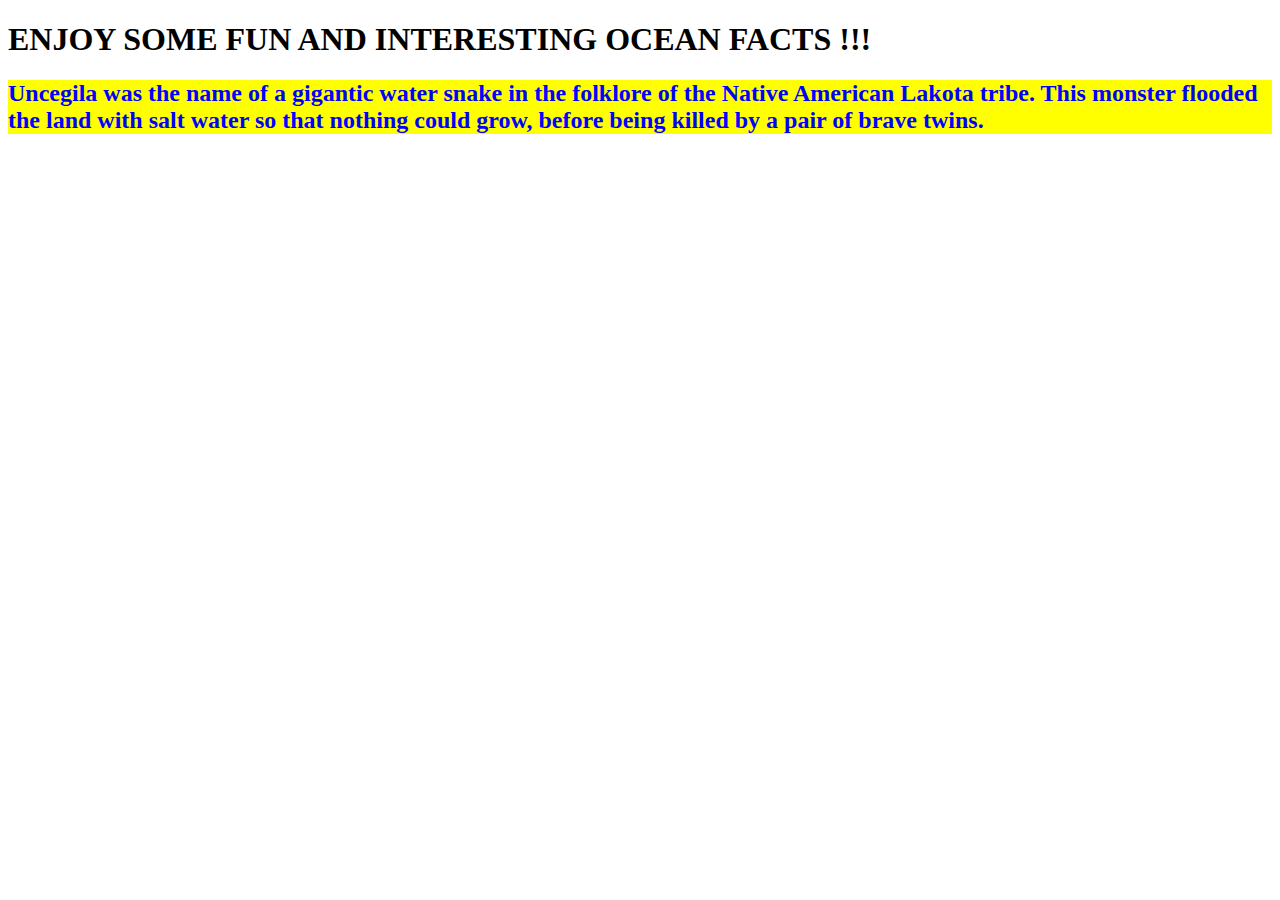
==== RANDOM_OCEAN_FACTS/index.html @ 53bc2a71 "second commit" ====
<!DOCTYPE html>
<html lang="en">
<head>
    <meta charset="UTF-8">
    <meta http-equiv="X-UA-Compatible" content="IE=edge">
    <meta name="viewport" content="width=device-width, initial-scale=1.0">
    <link rel="stylesheet" href="style.css">
    <title>RANDOM OCEAN FACTS</title>
</head>
<body>
    <h1>ENJOY SOME FUN AND INTERESTING OCEAN FACTS !!!</h1>
    <div>
        <h2 class="facts"></h2>
    </div>
    <script src="facts.js"></script>
</body>
</html>
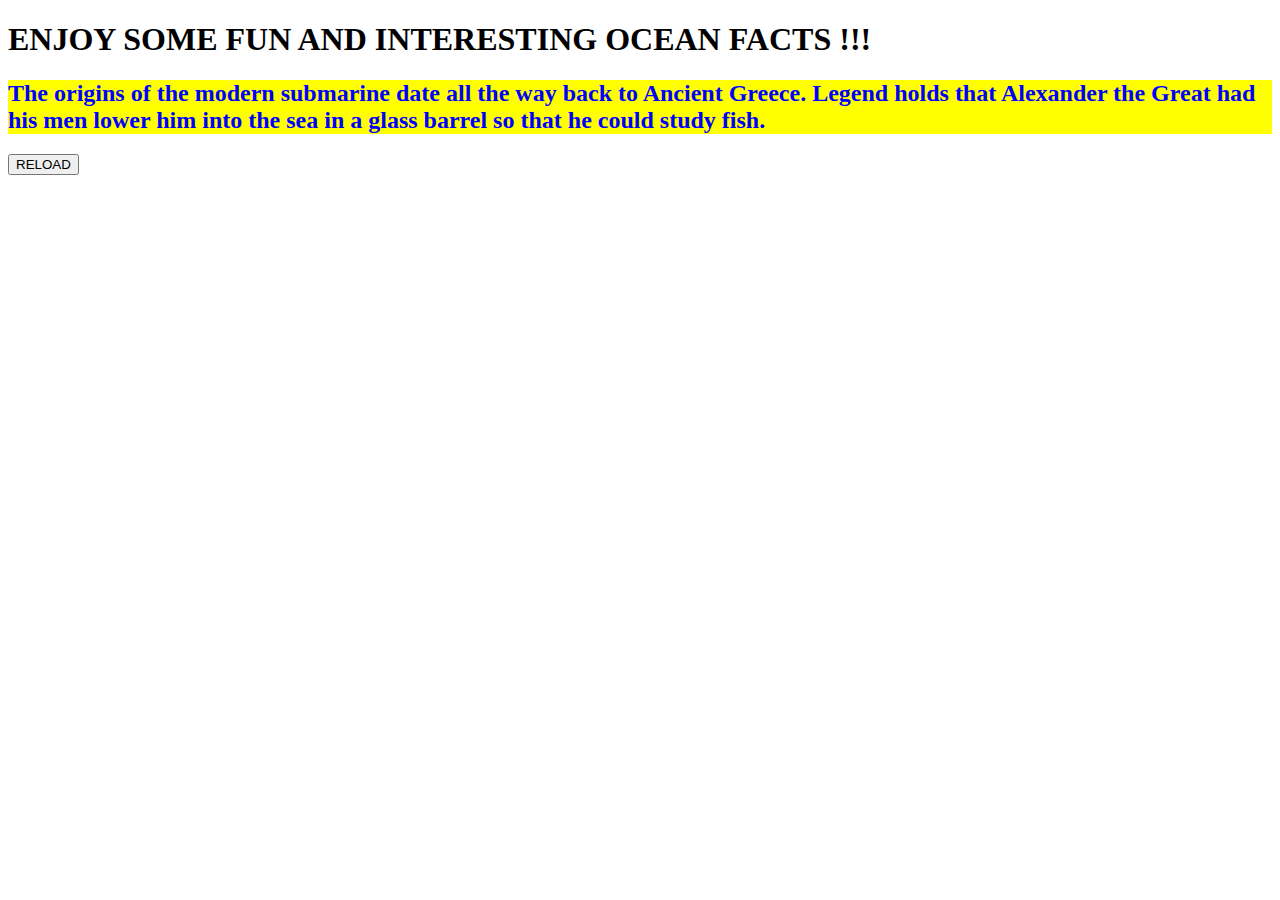
==== commit 4909b9a3: "second commit" ====
--- a/RANDOM_OCEAN_FACTS/index.html
+++ b/RANDOM_OCEAN_FACTS/index.html
@@ -12,6 +12,7 @@
     <div>
         <h2 class="facts"></h2>
     </div>
+    <button id="btn">RELOAD</button>
     <script src="facts.js"></script>
 </body>
 </html>